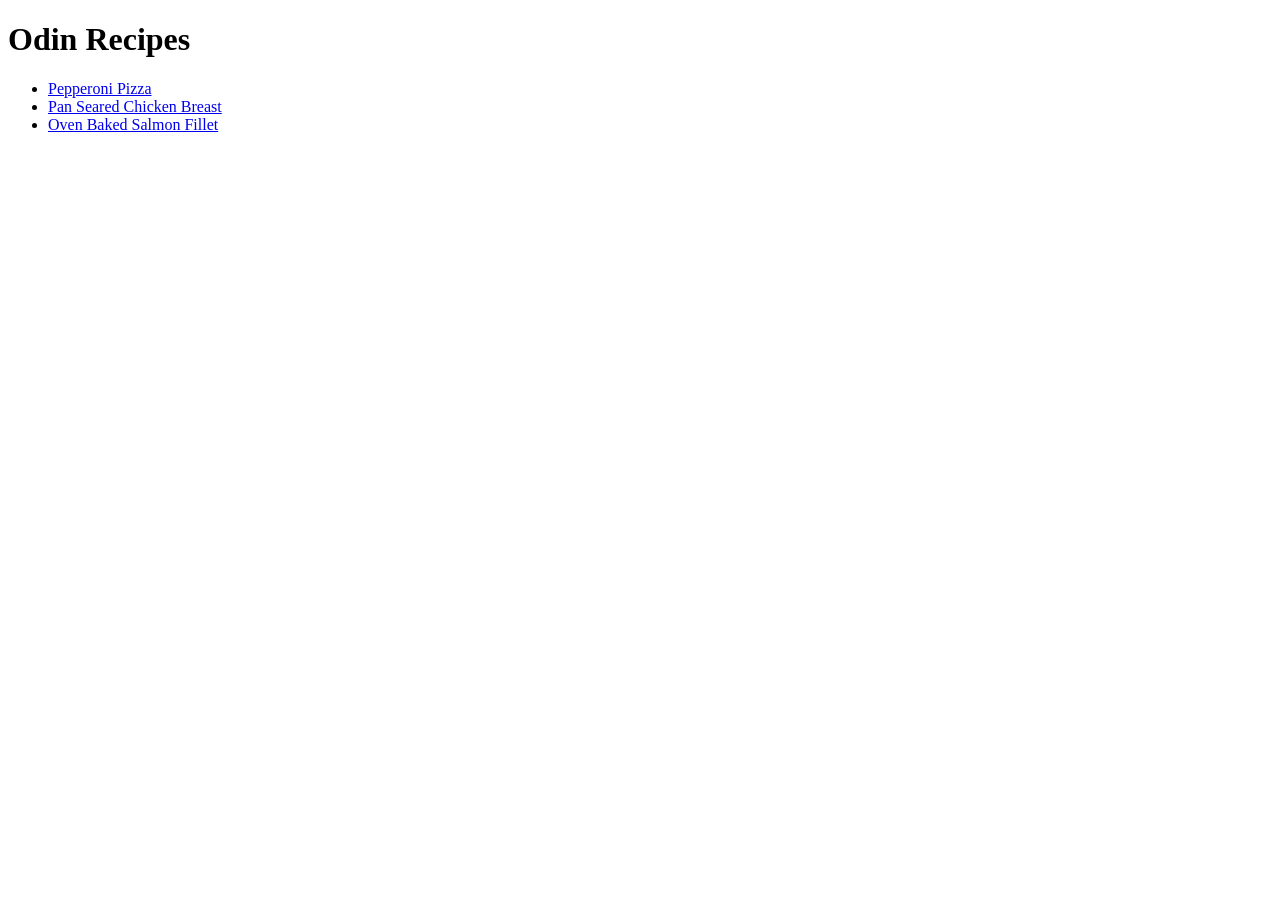
==== index.html @ 9e7fd69b "SimpleRecipeWebsiteProjectFinished" ====
<!DOCTYPE html>
<html lang="en">
    <head>
        <meta charset="utf-8">
        <title>Simple Recipes!</title>
    
    </head>
    <body>
        <h1>Odin Recipes</h1>
        <ul>
            
     <li><a href="recipes/pizza.html">Pepperoni Pizza</a></li>
     <li><a href="recipes/chicken.html">Pan Seared Chicken Breast</a></li>
     <li><a href="recipes/salmon.html">Oven Baked Salmon Fillet</a></li>

        </ul>
    </body>

</html>
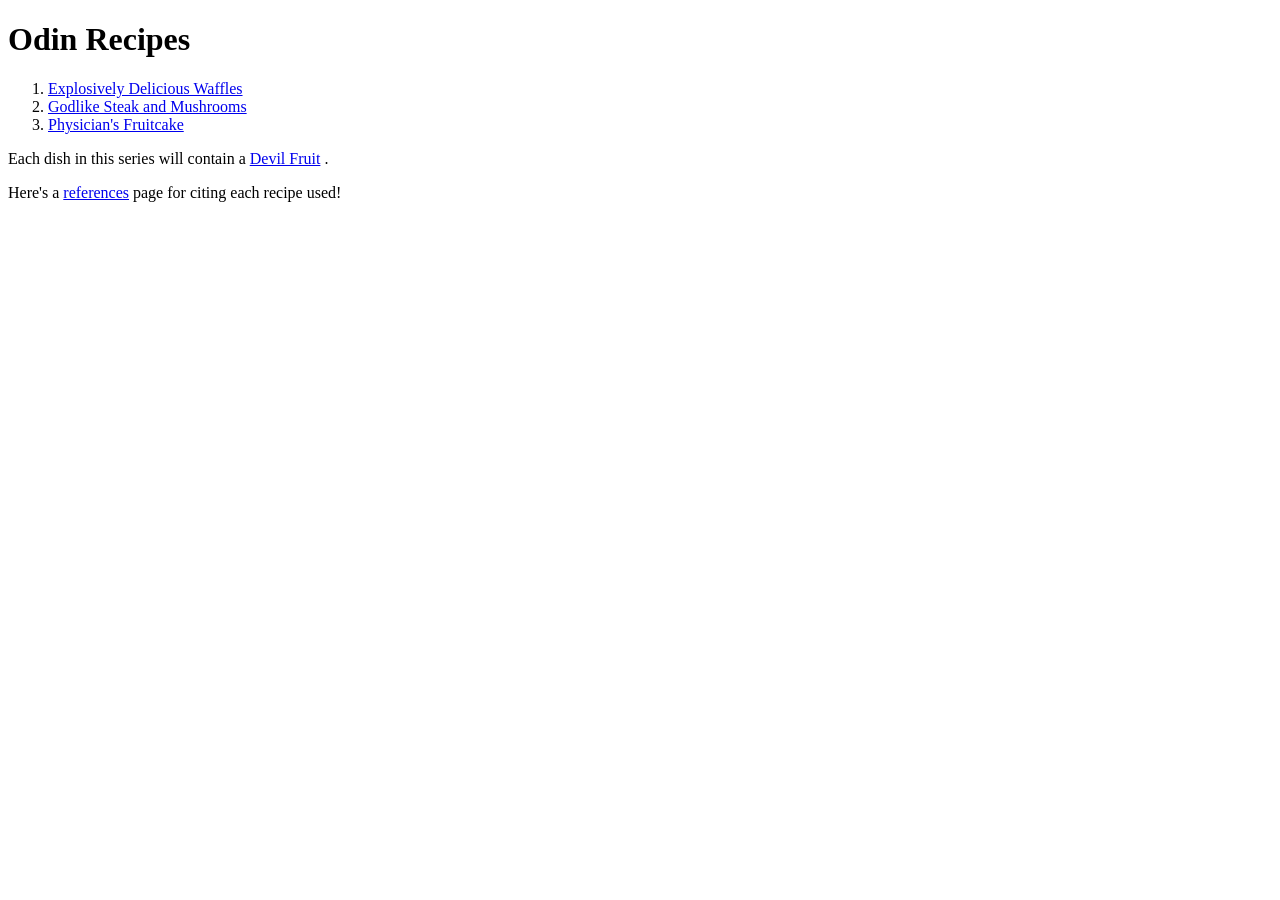
==== commit 33123bc8: "Added Index file and references file" ====
--- a/index.html
+++ b/index.html
@@ -1,19 +1,29 @@
 <!DOCTYPE html>
 <html lang="en">
+
     <head>
+
         <meta charset="utf-8">
-        <title>Simple Recipes!</title>
-    
+        <title>One Piece Inspired Dishes</title>
+
+
     </head>
+
     <body>
+
         <h1>Odin Recipes</h1>
-        <ul>
-            
-     <li><a href="recipes/pizza.html">Pepperoni Pizza</a></li>
-     <li><a href="recipes/chicken.html">Pan Seared Chicken Breast</a></li>
-     <li><a href="recipes/salmon.html">Oven Baked Salmon Fillet</a></li>
 
-        </ul>
+            <ol>
+                <li>    <a href="recipes/waffles.html">Explosively Delicious Waffles</a> </li>
+                <li>    <a href="recipes/steak-and-mushrooms.html">Godlike Steak and Mushrooms</a> </li>
+                <li>    <a href="recipes/fruitcake.html">Physician's Fruitcake</a> </li>
+            </ol>    
+
+            <p>Each dish in this series will contain a <a href="https://onepiece.fandom.com/wiki/Devil_Fruit" target="_blank" rel="noopener noreferrer">Devil Fruit</a>
+            . </p>
+
+            <p>Here's a <a href="./ref.html">references</a> page for citing each recipe used!</p>
     </body>
 
-</html>+
+</html>
